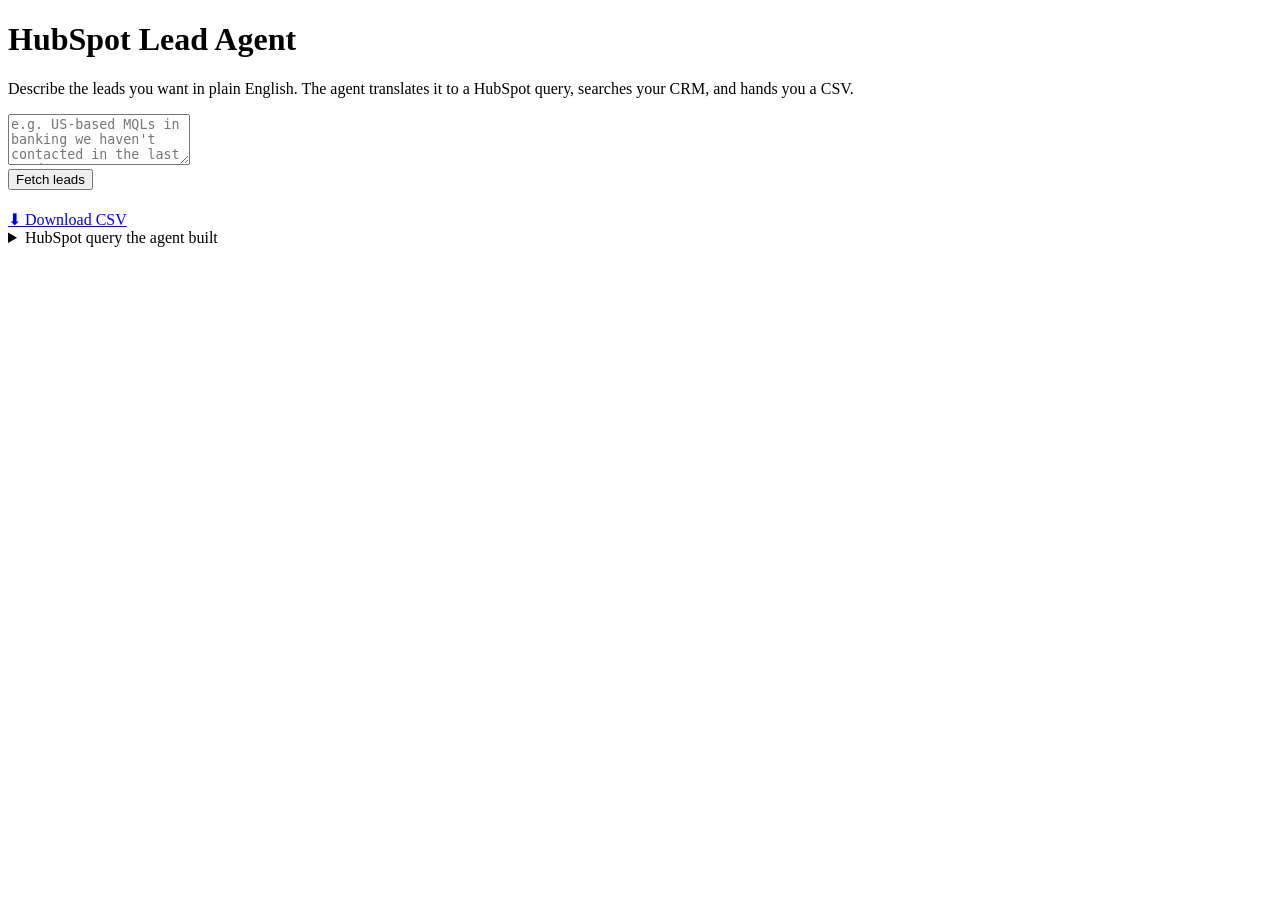
==== frontend/index.html @ f4b4a38c "HubSpot lead agent: deal-side filtering, junk-lead filter, single-user auth - Add deterministic deal" ====
<!DOCTYPE html>
<html lang="en">
<head>
  <meta charset="UTF-8" />
  <meta name="viewport" content="width=device-width, initial-scale=1.0" />
  <title>HubSpot Lead Agent</title>
  <link rel="stylesheet" href="/static/styles.css" />
</head>
<body>
  <header>
    <div class="brand">
      <span class="dot"></span>
      <h1>HubSpot Lead Agent</h1>
    </div>
    <p class="tagline">Describe the leads you want in plain English. The agent translates it to a HubSpot query, searches your CRM, and hands you a CSV.</p>
  </header>

  <main>
    <section class="composer">
      <textarea id="prompt" rows="3" placeholder="e.g. US-based MQLs in banking we haven't contacted in the last 30 days"></textarea>
      <div class="row">
        <div class="chips" id="examples"></div>
        <button id="run">Fetch leads</button>
      </div>
    </section>

    <section id="status" class="status hidden"></section>

    <section id="results" class="results hidden">
      <div class="result-head">
        <div>
          <h2 id="count-line"></h2>
          <p id="summary"></p>
        </div>
        <a id="download" class="download" href="#">⬇ Download CSV</a>
      </div>

      <details class="query-box">
        <summary>HubSpot query the agent built</summary>
        <pre id="query"></pre>
      </details>

      <div class="table-wrap">
        <table id="table"></table>
      </div>
      <p id="preview-note" class="note"></p>
    </section>
  </main>

  <script src="/static/app.js"></script>
</body>
</html>
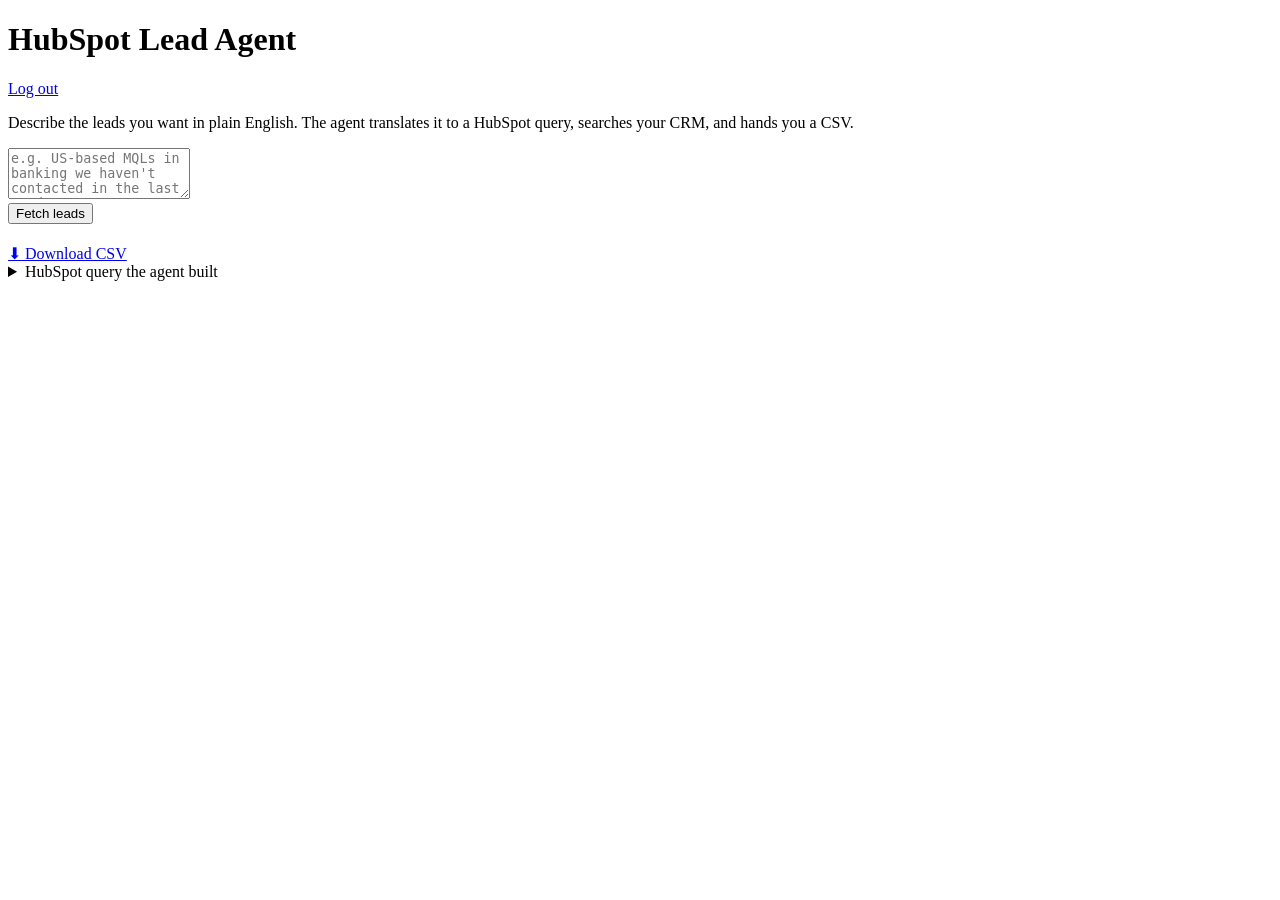
==== commit 937cc3c7: "Replace Basic-auth popup with a session-cookie login page - /login page + /api/login (sets signed HM" ====
--- a/frontend/index.html
+++ b/frontend/index.html
@@ -11,6 +11,7 @@
     <div class="brand">
       <span class="dot"></span>
       <h1>HubSpot Lead Agent</h1>
+      <a id="logout" class="logout" href="#">Log out</a>
     </div>
     <p class="tagline">Describe the leads you want in plain English. The agent translates it to a HubSpot query, searches your CRM, and hands you a CSV.</p>
   </header>
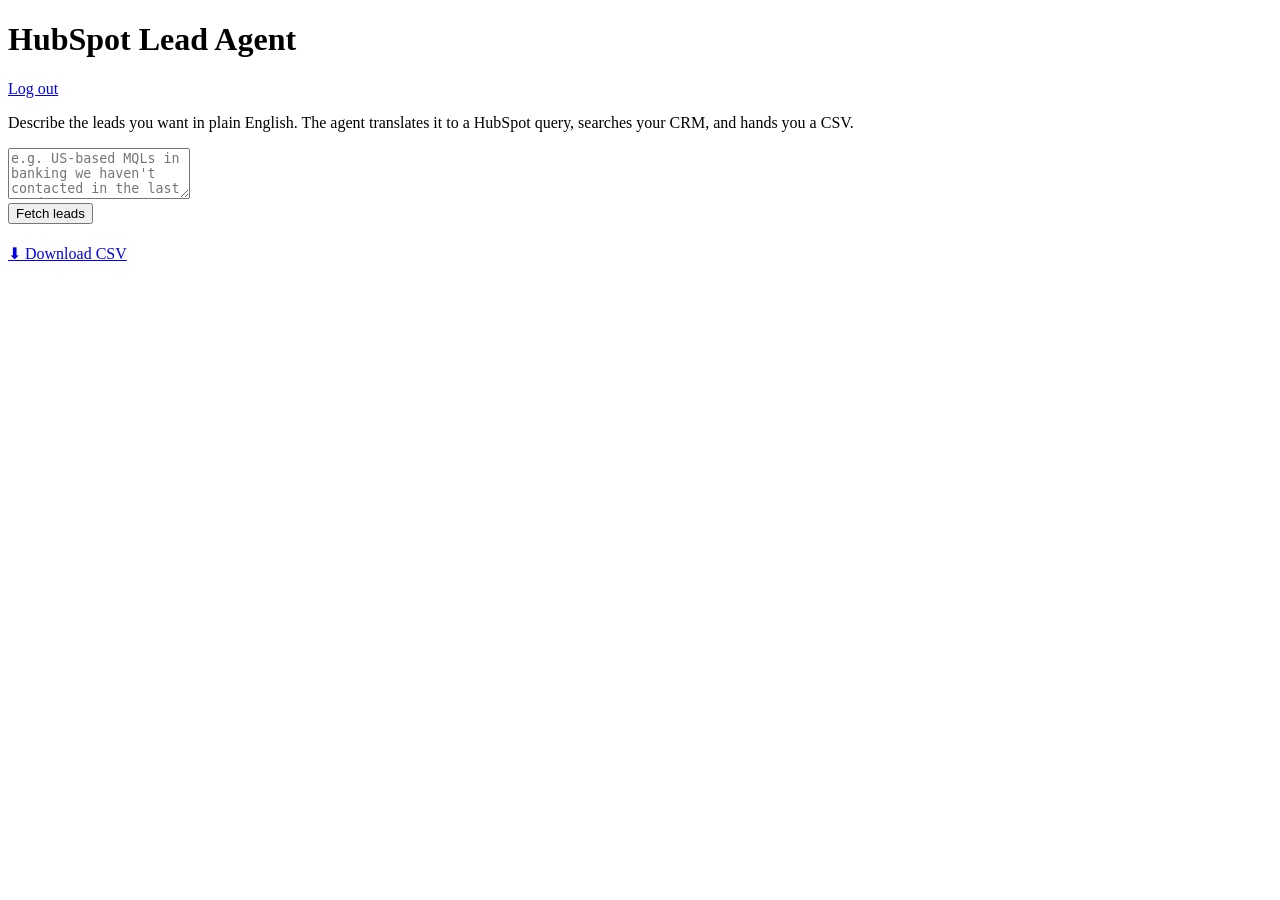
==== commit e0df210a: "Trim results UI: remove verbose summary blob and query-debug box Co-Authored-By: Claude Opus 4.8 <no" ====
--- a/frontend/index.html
+++ b/frontend/index.html
@@ -31,15 +31,9 @@
       <div class="result-head">
         <div>
           <h2 id="count-line"></h2>
-          <p id="summary"></p>
         </div>
         <a id="download" class="download" href="#">⬇ Download CSV</a>
       </div>
-
-      <details class="query-box">
-        <summary>HubSpot query the agent built</summary>
-        <pre id="query"></pre>
-      </details>
 
       <div class="table-wrap">
         <table id="table"></table>
